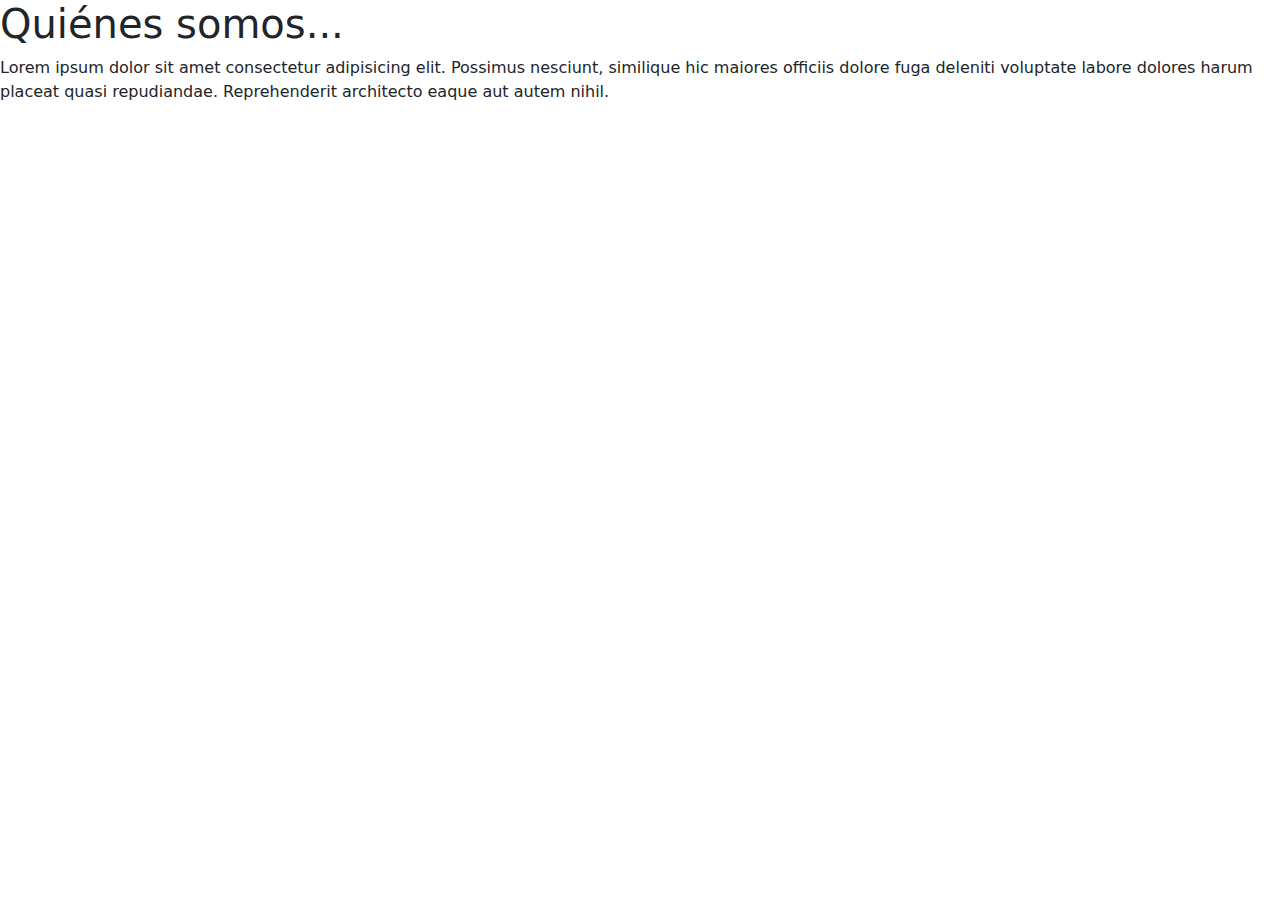
==== about.html @ 00b1f75c "Inicio" ====
<!DOCTYPE html>
<html lang="en">
<head>
    <meta charset="UTF-8">
    <meta http-equiv="X-UA-Compatible" content="IE=edge">
    <meta name="viewport" content="width=device-width, initial-scale=1.0">
    <title>¿Quienes somos?</title>
    <link href="/css/bootstrap.min.css" rel="stylesheet"
    integrity="sha384-GLhlTQ8iRABdZLl6O3oVMWSktQOp6b7In1Zl3/Jr59b6EGGoI1aFkw7cmDA6j6gD"
    crossorigin="anonymous">


</head>

<body>
    <header>

    </header>

    <main>
        <section>
            <h1> Quiénes somos...</h1>
            <p>
                Lorem ipsum dolor sit amet consectetur adipisicing elit. Possimus nesciunt, similique hic maiores officiis dolore fuga deleniti voluptate labore dolores harum placeat quasi repudiandae. Reprehenderit architecto eaque aut autem nihil.</p>
        </section>
    </main>

    <footer>

    </footer>
    <script src="/js/bootstrap.bundle.min.js"
            integrity="sha384-w76AqPfDkMBDXo30jS1Sgez6pr3x5MlQ1ZAGC+nuZB+EYdgRZgiwxhTBTkF7CXvN"
            crossorigin="anonymous"></script>
</body>
</html>
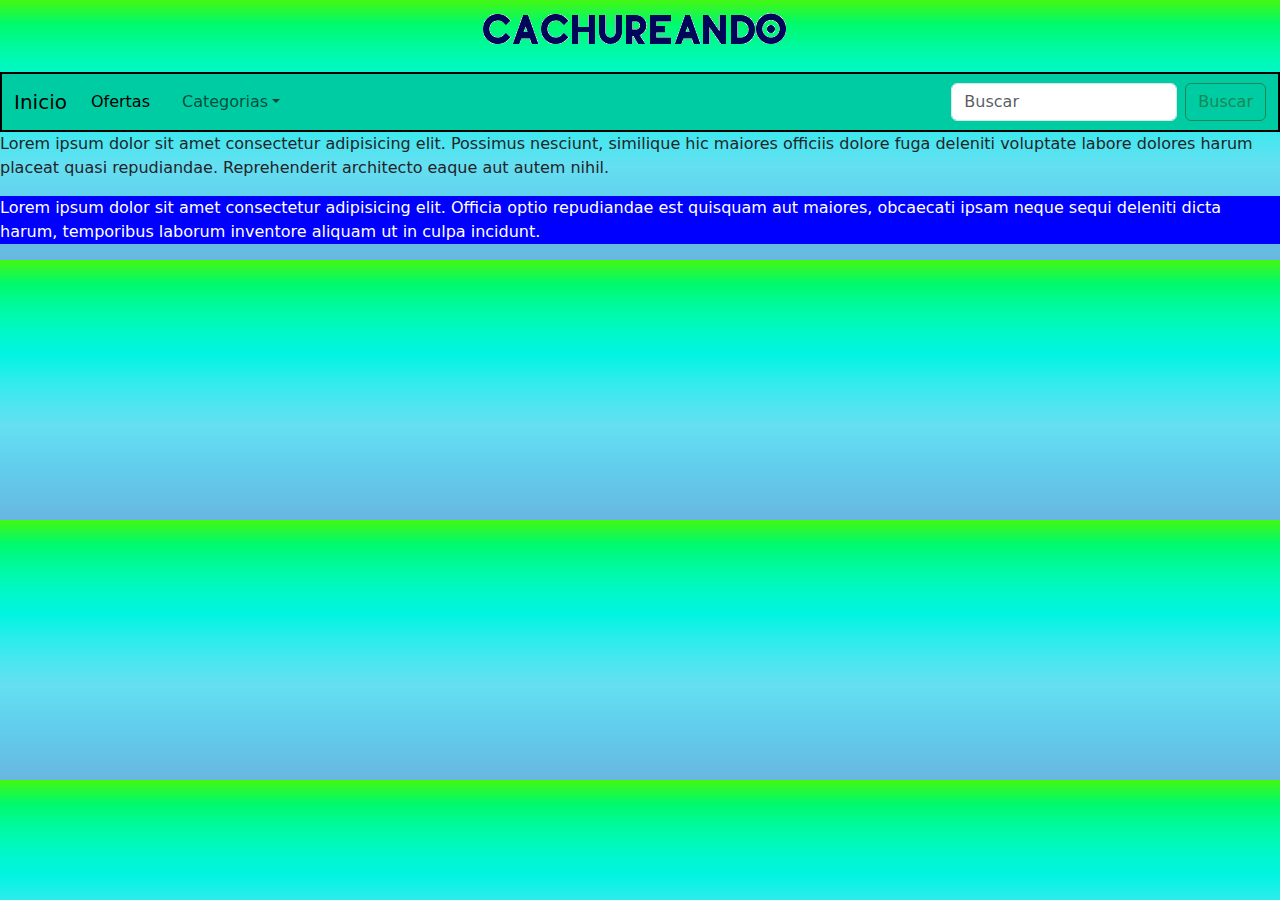
==== commit bf7076c8: "Mejora de index e incorporacion de estilos" ====
--- a/about.html
+++ b/about.html
@@ -5,31 +5,25 @@
     <meta http-equiv="X-UA-Compatible" content="IE=edge">
     <meta name="viewport" content="width=device-width, initial-scale=1.0">
     <title>¿Quienes somos?</title>
-    <link href="/css/bootstrap.min.css" rel="stylesheet"
-    integrity="sha384-GLhlTQ8iRABdZLl6O3oVMWSktQOp6b7In1Zl3/Jr59b6EGGoI1aFkw7cmDA6j6gD"
-    crossorigin="anonymous">
+    <link href="./css/bootstrap.min.css" rel="stylesheet">
+    <link rel="stylesheet" href="./css/style.css">
 
 
 </head>
 
 <body>
     <header>
-
     </header>
 
     <main>
-        <section>
-            <h1> Quiénes somos...</h1>
             <p>
                 Lorem ipsum dolor sit amet consectetur adipisicing elit. Possimus nesciunt, similique hic maiores officiis dolore fuga deleniti voluptate labore dolores harum placeat quasi repudiandae. Reprehenderit architecto eaque aut autem nihil.</p>
-        </section>
     </main>
 
     <footer>
-
+        <p>Lorem ipsum dolor sit amet consectetur adipisicing elit. Officia optio repudiandae est quisquam aut maiores, obcaecati ipsam neque sequi deleniti dicta harum, temporibus laborum inventore aliquam ut in culpa incidunt.</p>
     </footer>
-    <script src="/js/bootstrap.bundle.min.js"
-            integrity="sha384-w76AqPfDkMBDXo30jS1Sgez6pr3x5MlQ1ZAGC+nuZB+EYdgRZgiwxhTBTkF7CXvN"
-            crossorigin="anonymous"></script>
+    <script src="./js/bootstrap.bundle.min.js"></script>
+    <script src="./script/navbar.js"></script>
 </body>
 </html>--- a/css/style.css
+++ b/css/style.css
@@ -0,0 +1,151 @@
+/* header{
+    margin: 0%;
+}
+
+.navbar-custom{
+    background-color: #FD841F !important;
+} 
+
+.h1{
+    margin-bottom: 0;
+}
+
+main{
+    background-color: #C6EBC5 !important;
+    margin: 0px;
+} */
+
+/* .carousel-inner>.active {
+    /*margin: 5px;
+    display: flex;
+    justify-content: center;
+    height: 400px;
+}*/
+
+body{
+    background-image: linear-gradient(to bottom, #44f812, #00fa6c, #00fa9f, #00f8c6, #00f4e1, #2aedea, #4ae6f0, #65dff1, #62d5ef, #62cbeb, #65c1e6, #68b7e0);
+}
+
+.title{
+    text-align: center;
+    margin-bottom: 0%;
+}
+
+.navbar{
+    border: 2px solid black;
+    border-radius:0;
+    margin: 0px;
+    background-color: #00CCA4;
+}
+
+#contenedor_carrusel{
+    display: block;
+    margin-left: 25%;
+    margin-right: 25%;
+    border-radius: 20px;
+    margin-top: 5%;
+}
+
+.carousel-inner{
+    border-radius: 20px;
+}
+
+#contenedor_cartas{
+    margin-left: 10%;
+    margin-right: 10%;
+    margin-top: 5%;
+}
+
+.card{
+    display:inline-block;
+    width: 30%;
+}
+
+footer{
+    background-color: blue;
+    color: white;
+}
+
+.button_especial {
+    margin: 20px;
+}
+.custom-btn {
+    width: 130px;
+    height: 40px;
+    color: #fff;
+    border-radius: 5px;
+    padding: 10px 25px;
+    font-family: 'Lato', sans-serif;
+    font-weight: 500;
+    background: transparent;
+    cursor: pointer;
+    transition: all 0.3s ease;
+    position: relative;
+    display: inline-block;
+    box-shadow:inset 2px 2px 2px 0px rgba(255,255,255,.5),
+    7px 7px 20px 0px rgba(0,0,0,.1),
+    4px 4px 5px 0px rgba(0,0,0,.1);
+    outline: none;
+}
+
+.btn-11 {
+    border: none;
+    background: rgb(33, 109, 251);
+    background: linear-gradient(0deg, rgb(33, 109, 251) 0%, rgb(76, 126, 234) 100%);
+    color: #fff;
+    overflow: hidden;
+}
+
+.btn-11:hover {
+    text-decoration: none;
+    color: #fff;
+}
+
+.btn-11:before {
+    position: absolute;
+    content: '';
+    display: inline-block;
+    top: -180px;
+    left: 0;
+    width: 30px;
+    height: 100%;
+    background-color: #fff;
+    animation: shiny-btn1 3s ease-in-out infinite;
+}
+
+.btn-11:hover {
+    opacity: .7;
+}
+
+.btn-11:active {
+    box-shadow: 4px 4px 6px 0 rgba(255, 255, 255, .3),
+        -4px -4px 6px 0 rgba(116, 125, 136, .2),
+        inset -4px -4px 6px 0 rgba(255, 255, 255, .2),
+        inset 4px 4px 6px 0 rgba(0, 0, 0, .2);
+}
+
+
+@-webkit-keyframes shiny-btn1 {
+    0% {
+        -webkit-transform: scale(0) rotate(45deg);
+        opacity: 0;
+    }
+
+    80% {
+        -webkit-transform: scale(0) rotate(45deg);
+        opacity: 0.5;
+    }
+
+    81% {
+        -webkit-transform: scale(4) rotate(45deg);
+        opacity: 1;
+    }
+
+    100% {
+        -webkit-transform: scale(50) rotate(45deg);
+        opacity: 0;
+    }
+}
+/*FA7070 FBF2CF C6EBC5 A1C298 */
+
+/*E14D2A FD841F 3E6D9C 001253*/